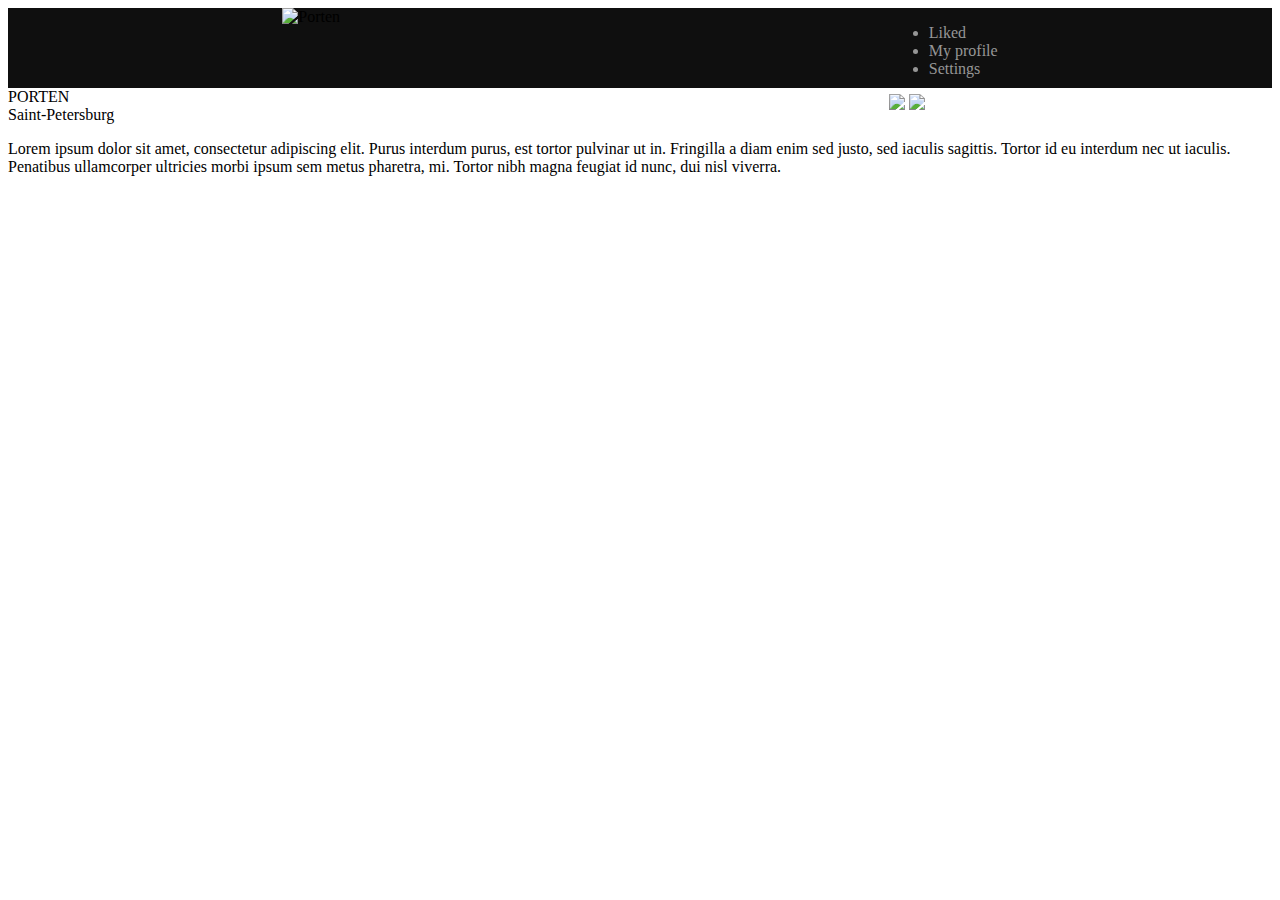
==== maket_front.html @ 23779f57 "saturay" ====
<html>
    <head>
        <link href = "maketstyles.css" rel = "stylesheet">
        <title>PORTEN</title>
        <link rel="icon" href="https://lh3.googleusercontent.com/[base64]s26-no?authuser=1">
    </head>
    <body>
        <header>
            <div class = "header">
                <div>
                    <img src="https://lh3.googleusercontent.com/pw/AM-JKLUo1qnNHYU9bPacllsKxT3LrTjVdvUzKSt-GmwTmwYXtSdDiy4kTLXN9vVexPe8NrBGuMS_qFkCT5FyvxuyXce25v_P5_OqcfESSG89KjAvlsZnRhvyrE9mqVqAtBqgcsYYnUloXQMySv69hCPnAt4=w102-h26-no?authuser=0" alt="Porten">
                </div>
                <div class = "header_buttons">
                    <ul>
                        <li>Liked</li>
                        <li>My profile</li>
                        <li>Settings</li>
                    </ul>
                    <div class = "header_icons">
                        <img src="https://lh3.googleusercontent.com/[base64]w20-h14-no?authuser=1">
                        <img src="https://lh3.googleusercontent.com/[base64]s18-no?authuser=1">
                    </div>
                </div>
            </div>
            
        </header>
        <main>
            <div class = "logo_cont">
                <div class = "logo_s">PORTEN</div>
                <div class = "subheader">Saint-Petersburg</div>
            </div>
            <div class = "main_info">
                <p class = "text">Lorem ipsum dolor sit amet, consectetur adipiscing elit. Purus interdum purus, est tortor pulvinar ut in. Fringilla a diam enim sed justo, sed iaculis sagittis. Tortor id eu interdum nec ut iaculis. Penatibus ullamcorper ultricies morbi ipsum sem metus pharetra, mi. Tortor nibh magna feugiat id nunc, dui nisl viverra.</p>
            </div>

        </main>
        <footer></footer>
        
    </body>
</html>
---- maketstyles.css ----
.header {
    width: 100%;
    height: 80px;
    display: flex;
    justify-content: space-around;
    background-color: #0F0F0F;
}

.logo{
    color: white;
}

.header_buttons {
    color: #969696;
}

.header_buttons:hover {
    color: white;
    background-color: #1F1F1F;
    align-items: center;
    justify-content: center;
}
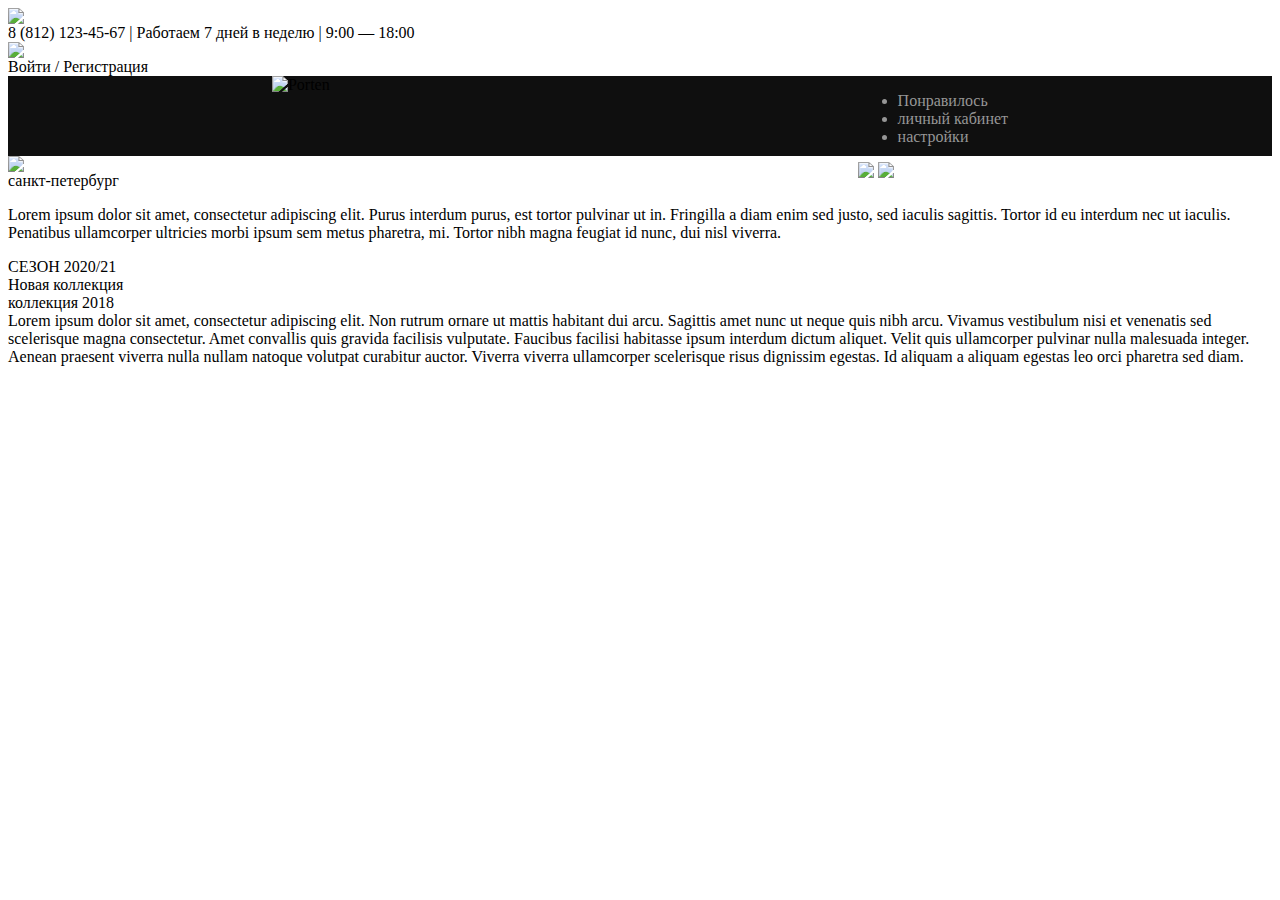
==== commit d26e2124: "wednesday" ====
--- a/maket_front.html
+++ b/maket_front.html
@@ -6,33 +6,66 @@
     </head>
     <body>
         <header>
-            <div class = "header">
-                <div>
-                    <img src="https://lh3.googleusercontent.com/pw/AM-JKLUo1qnNHYU9bPacllsKxT3LrTjVdvUzKSt-GmwTmwYXtSdDiy4kTLXN9vVexPe8NrBGuMS_qFkCT5FyvxuyXce25v_P5_OqcfESSG89KjAvlsZnRhvyrE9mqVqAtBqgcsYYnUloXQMySv69hCPnAt4=w102-h26-no?authuser=0" alt="Porten">
+            <div>
+                <div class = "small_header">
+                    <div class = "smallheader_icons">
+                        <img src="https://lh3.googleusercontent.com/[base64]s14-no?authuser=1">
+                        <div class = "smallheader_text">8 (812) 123-45-67    |    Работаем 7 дней в неделю    |    9:00 — 18:00  </div>
+                    </div>
+                    <div class = "smallheader_icons">
+                        <img src="https://lh3.googleusercontent.com/[base64]w9-h6-no?authuser=1">
+                        <div class = "smallheader_text">Войти / Регистрация</div>
+                    </div>
                 </div>
-                <div class = "header_buttons">
-                    <ul>
-                        <li>Liked</li>
-                        <li>My profile</li>
-                        <li>Settings</li>
-                    </ul>
-                    <div class = "header_icons">
-                        <img src="https://lh3.googleusercontent.com/[base64]w20-h14-no?authuser=1">
-                        <img src="https://lh3.googleusercontent.com/[base64]s18-no?authuser=1">
+                <div class = "header">
+                    <div>
+                        <img src="https://lh3.googleusercontent.com/pw/AM-JKLUo1qnNHYU9bPacllsKxT3LrTjVdvUzKSt-GmwTmwYXtSdDiy4kTLXN9vVexPe8NrBGuMS_qFkCT5FyvxuyXce25v_P5_OqcfESSG89KjAvlsZnRhvyrE9mqVqAtBqgcsYYnUloXQMySv69hCPnAt4=w102-h26-no?authuser=0" alt="Porten">
+                    </div>
+                    <div class = "header_buttons">
+                        <ul>
+                            <li>Понравилось</li>
+                            <li>личный кабинет</li>
+                            <li>настройки</li>
+                        </ul>
+                        <div class = "header_icons">
+                            <img src="https://lh3.googleusercontent.com/[base64]w20-h14-no?authuser=1">
+                            <img src="https://lh3.googleusercontent.com/[base64]s18-no?authuser=1">
+                        </div>
                     </div>
                 </div>
             </div>
-            
         </header>
         <main>
-            <div class = "logo_cont">
-                <div class = "logo_s">PORTEN</div>
-                <div class = "subheader">Saint-Petersburg</div>
-            </div>
+
             <div class = "main_info">
+                <div class = "logo_cont">
+                    <div class = "logo_s">
+                        <img src="https://lh3.googleusercontent.com/[base64]w181-h46-no?authuser=1">
+                    </div>
+                    <div class = "line_longer"></div>
+                    <div class = "subheader">санкт-петербург</div>
+                </div>
                 <p class = "text">Lorem ipsum dolor sit amet, consectetur adipiscing elit. Purus interdum purus, est tortor pulvinar ut in. Fringilla a diam enim sed justo, sed iaculis sagittis. Tortor id eu interdum nec ut iaculis. Penatibus ullamcorper ultricies morbi ipsum sem metus pharetra, mi. Tortor nibh magna feugiat id nunc, dui nisl viverra.</p>
             </div>
-
+            <div class = "twoblocks_cont">
+                <div class = "biggerof2">
+                    <div class = "bigwords">СЕЗОН 2020/21</div>
+                    <div class = "line"></div>
+                </div>
+                <div class = "smallerof2_man">
+                    <div class = "bigwords">Новая коллекция</div>
+                    <div class = "line"></div>
+                </div>
+            </div>
+            <div class = "twoblocks_cont">
+                <div class = "smallerof2_suit"></div>
+                <div class = "biggerof2">
+                    <div class = "bigwords">коллекция 2018</div>
+                    <div class = "line"></div>
+                    <div class = "para_text">Lorem ipsum dolor sit amet, consectetur adipiscing elit. Non rutrum ornare ut mattis habitant dui arcu. Sagittis amet nunc ut neque quis nibh arcu. Vivamus vestibulum nisi et venenatis sed scelerisque magna consectetur. Amet convallis quis gravida facilisis vulputate. Faucibus facilisi habitasse ipsum interdum dictum aliquet. Velit quis ullamcorper pulvinar nulla malesuada integer. Aenean praesent viverra nulla nullam natoque volutpat curabitur auctor. Viverra viverra ullamcorper scelerisque risus dignissim egestas. Id aliquam a aliquam egestas leo orci pharetra sed diam. </div>
+                </div>
+            </div>
+            <div class = "newstock"></div>
         </main>
         <footer></footer>
         
